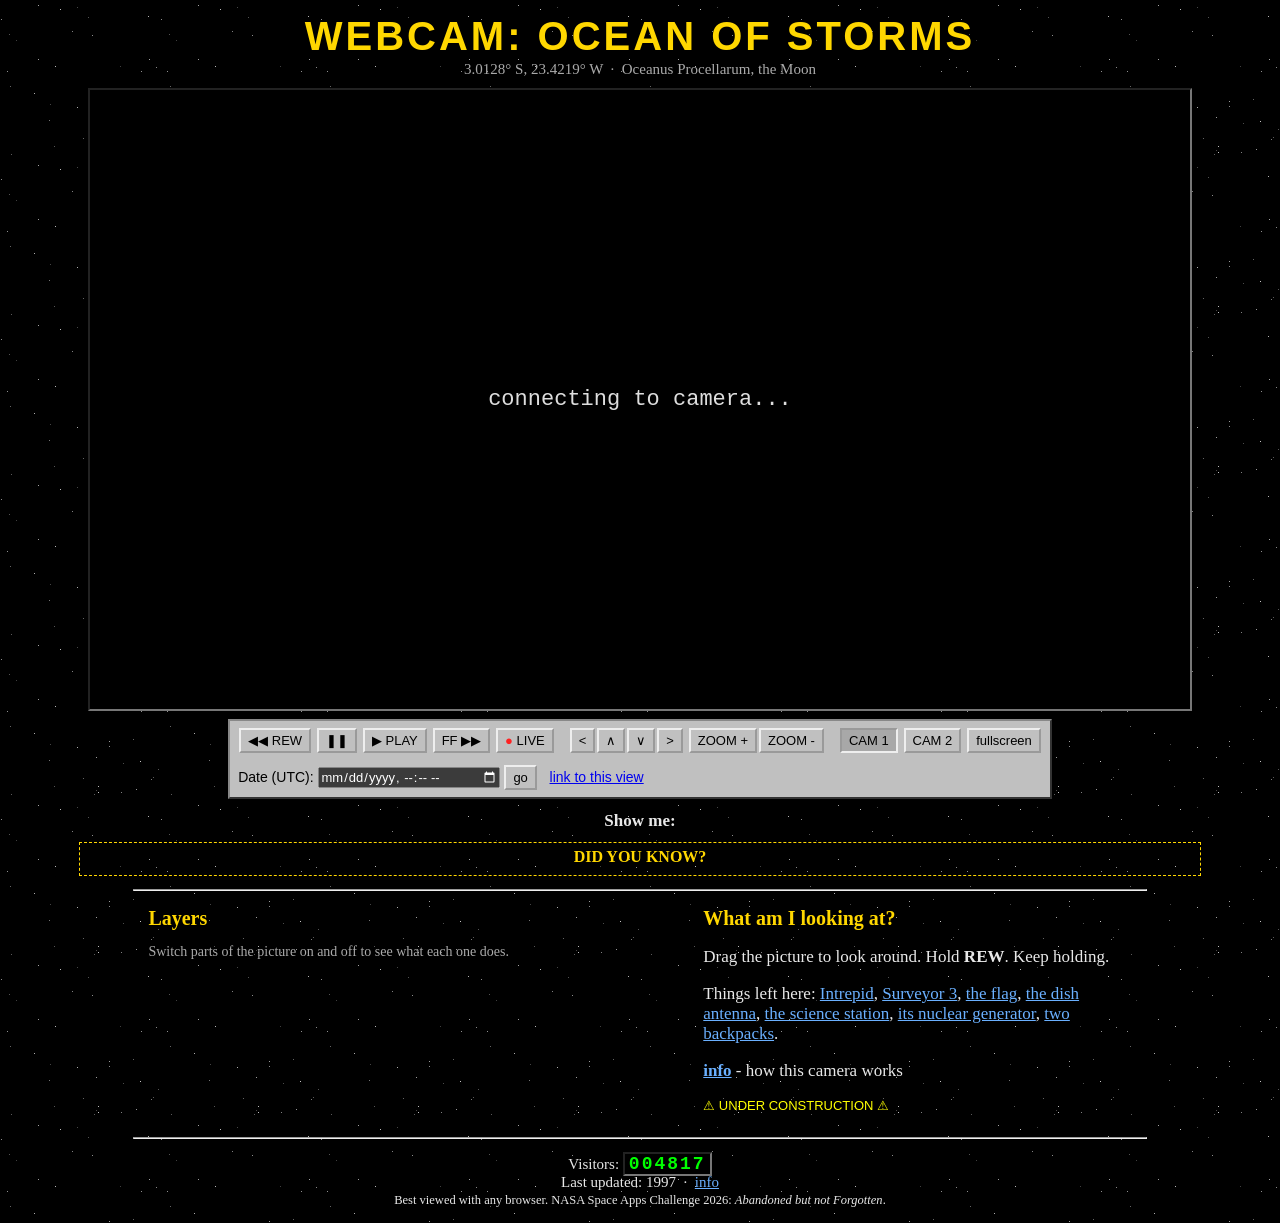
==== web/index.html @ f17116d2 "Webcam: Ocean of Storms - first working build Static site in web/: LROC terrain and albedo, NASA LM " ====
<!doctype html>
<html lang="en">
<head>
<meta charset="utf-8">
<meta name="viewport" content="width=device-width, initial-scale=1">
<title>Webcam: Ocean of Storms</title>
<meta name="description" content="A webcam at the Apollo 12 landing site. Rewind it to 1967.">
<meta name="generator" content="Hand-written HTML/JS. Code written with an AI assistant (Claude Code, Anthropic), NASA Space Apps 2026.">
<meta name="ai-disclosure" content="Code and page text drafted with Claude Code (Anthropic). Idea, research and decisions by the author. No AI-generated images, audio or video.">
<link rel="stylesheet" href="css/style.css">
<script src="vendor/astronomy.browser.min.js"></script>
<script type="importmap">{ "imports": { "three": "./vendor/three.module.min.js" } }</script>
</head>
<body>
<center>
<h1>WEBCAM: OCEAN OF STORMS</h1>
<p class="sub">3.0128&deg; S, 23.4219&deg; W &nbsp;&middot;&nbsp; Oceanus Procellarum, the Moon</p>

<div id="view">
  <canvas id="scene"></canvas>
  <div id="labels"></div>
  <div id="osd"></div>
  <div id="nosignal" hidden>NO SIGNAL<br><small>CAM 2 was not installed yet</small></div>
  <div id="loading">connecting to camera...</div>
  <pre id="debug" hidden></pre>
</div>

<table class="controls" cellpadding="3">
<tr><td>
  <button id="rew" title="hold to rewind faster and faster">&#9664;&#9664; REW</button>
  <button id="pause">&#10074;&#10074;</button>
  <button id="play" title="real time">&#9654; PLAY</button>
  <button id="ff" title="hold to fast-forward">FF &#9654;&#9654;</button>
  <button id="live"><span class="rec">&#9679;</span> LIVE</button>
</td><td>
  <button id="left">&lt;</button><button id="up">&and;</button><button id="down">&or;</button><button id="right">&gt;</button>
  <button id="zin">ZOOM +</button><button id="zout">ZOOM -</button>
</td><td>
  <button data-cam="1" class="on">CAM 1</button> <button data-cam="2">CAM 2</button>
  <button id="full">fullscreen</button>
</td></tr>
<tr><td colspan="3">
  Date (UTC): <input type="datetime-local" id="date" min="1967-04-01T00:00"> <button id="dateGo">go</button>
  &nbsp; <a href="#" id="share" onclick="return false">link to this view</a>
</td></tr>
</table>

<p id="jumps" class="jumps"><b>Show me:</b> </p>
<div class="tickerbox"><b>DID YOU KNOW?</b> <span id="ticker"></span></div>
<p id="readout" class="readout"></p>

<hr width="80%">
<table width="80%" class="lower"><tr valign="top">
<td width="55%">
<h2>Layers</h2>
<p class="small">Switch parts of the picture on and off to see what each one does.</p>
<div id="layers"></div>
</td>
<td>
<h2>What am I looking at?</h2>
<p>Drag the picture to look around. Hold <b>REW</b>. Keep holding.</p>
<p>Things left here: <a href="javascript:oosSheet('lm')">Intrepid</a>, <a href="javascript:oosSheet('surveyor3')">Surveyor 3</a>, <a href="javascript:oosSheet('flag')">the flag</a>, <a href="javascript:oosSheet('sband')">the dish antenna</a>, <a href="javascript:oosSheet('alsep')">the science station</a>, <a href="javascript:oosSheet('rtg')">its nuclear generator</a>, <a href="javascript:oosSheet('backpacks')">two backpacks</a>.</p>
<p><a href="info.html"><b>info</b></a> - how this camera works</p>
<p class="uc">&#9888; UNDER CONSTRUCTION &#9888;</p>
</td></tr></table>

<div id="sheet" hidden><div class="sheetin"><button id="sheetClose">close</button><div id="sheetBody"></div></div></div>

<hr width="80%">
<p class="footer">Visitors: <span id="counter" class="counter">004817</span><br>
Last updated: 1997 &nbsp;&middot;&nbsp; <a href="info.html">info</a><br>
<small>Best viewed with any browser. NASA Space Apps Challenge 2026: <i>Abandoned but not Forgotten</i>.</small></p>
</center>
<script type="module" src="js/main.js"></script>
</body>
</html>
---- web/css/style.css ----
/* 1996 homepage. Deliberately plain. */
:root { color-scheme: dark; }
body { background: #000 url('../assets/stars-tile.png'); color: #e8e8e8; font-family: "Times New Roman", Times, serif; margin: 8px; font-size: 17px; }
h1 { font-family: "Arial Black", Impact, sans-serif; color: #ffd700; letter-spacing: 3px; margin: 14px 0 2px; font-size: clamp(22px, 5vw, 40px); }
h2 { color: #ffd700; font-size: 20px; margin: 6px 0; }
.sub { margin: 0 0 10px; color: #aaa; font-size: 15px; }
a { color: #6ab0ff; } a:visited { color: #c28cff; }
#view { position: relative; width: min(100%, 1100px); aspect-ratio: 16 / 9; background: #000; border: 2px inset #777; overflow: hidden; touch-action: none; cursor: grab; text-align: left; }
#view:fullscreen { width: 100vw; height: 100vh; aspect-ratio: auto; border: 0; }
#scene { width: 100%; height: 100%; display: block; }
#osd { position: absolute; left: 10px; bottom: 8px; font: 15px "Courier New", monospace; color: #fff; text-shadow: 1px 1px 0 #000, 0 0 3px #000; pointer-events: none; }
.rec { color: #f22; }
#loading, #nosignal { position: absolute; inset: 0; display: flex; align-items: center; justify-content: center; flex-direction: column; font: 22px "Courier New", monospace; color: #ddd; background: #000; text-align: center; }
#nosignal { background: repeating-linear-gradient(0deg, #111 0 2px, #1a1a1a 2px 4px); }
[hidden] { display: none !important; }
#debug { position: absolute; top: 0; left: 0; right: 0; margin: 0; padding: 4px; font: 11px monospace; color: #0f0; background: rgba(0,0,0,.6); white-space: pre-wrap; pointer-events: none; }
#labels { position: absolute; inset: 0; pointer-events: none; }
.label { position: absolute; transform: translate(-50%, -100%); font: 13px "Courier New", monospace; color: #ff0; background: rgba(0,0,0,.55); border: 1px solid #ff0; padding: 1px 4px; white-space: nowrap; pointer-events: auto; cursor: pointer; }
.label::after { content: ''; position: absolute; left: 50%; top: 100%; width: 1px; height: 14px; background: #ff0; }
.controls { margin: 8px auto 2px; border: 2px outset #888; background: #c0c0c0; color: #000; font-family: Arial, sans-serif; font-size: 14px; }
.controls td { padding: 4px 6px; }
button { font: 13px Arial, sans-serif; background: #c0c0c0; color: #000; border: 2px outset #eee; padding: 3px 7px; margin: 1px; cursor: pointer; user-select: none; -webkit-user-select: none; touch-action: none; }
button:active, button.on { border-style: inset; background: #a8a8a8; }
input[type=datetime-local] { font: 13px Arial, sans-serif; }
.controls a { color: #00e; }
.jumps { max-width: 1100px; margin: 8px 0; line-height: 1.6; }
.tickerbox { max-width: 1100px; border: 1px dashed #ffd700; padding: 5px 10px; color: #fff; font-size: 16px; min-height: 22px; }
.tickerbox b { color: #ffd700; }
.readout { font: 13px "Courier New", monospace; color: #9c9; }
.lower { text-align: left; }
.lower td { padding: 0 12px; }
#layers label { display: block; margin: 3px 0; font-size: 15px; }
.small { font-size: 14px; color: #aaa; }
.uc { color: #ff0; font-family: "Arial Black", sans-serif; font-size: 13px; animation: blink 1.2s steps(1) infinite; }
@keyframes blink { 50% { opacity: 0; } }
.counter { font: bold 18px "Courier New", monospace; background: #000; color: #0f0; border: 2px inset #777; padding: 0 4px; letter-spacing: 2px; }
.footer { font-size: 15px; }
#sheet { position: fixed; inset: 0; background: rgba(0,0,0,.55); z-index: 10; display: flex; align-items: center; justify-content: center; }
.sheetin { max-width: 620px; width: calc(100% - 32px); max-height: 85vh; overflow: auto; background: #fffff0; color: #000; border: 3px double #000; padding: 12px 16px; text-align: left; font-family: "Courier New", monospace; font-size: 15px; }
.sheetin h3 { margin: 0 0 8px; font-family: Arial, sans-serif; }
.sheetin small { color: #a00; }
.sheetin table { border-collapse: collapse; margin: 6px 0; }
.sheetin td { border: 1px solid #000; padding: 2px 6px; }
.sheetin .src { font-size: 12px; color: #444; }
#sheetClose { float: right; }
@media (max-width: 760px) {
  body { margin: 4px; font-size: 16px; }
  .lower, .lower tr, .lower td { display: block; width: 100% !important; }
  .controls td { display: block; }
  #osd { font-size: 12px; }
}
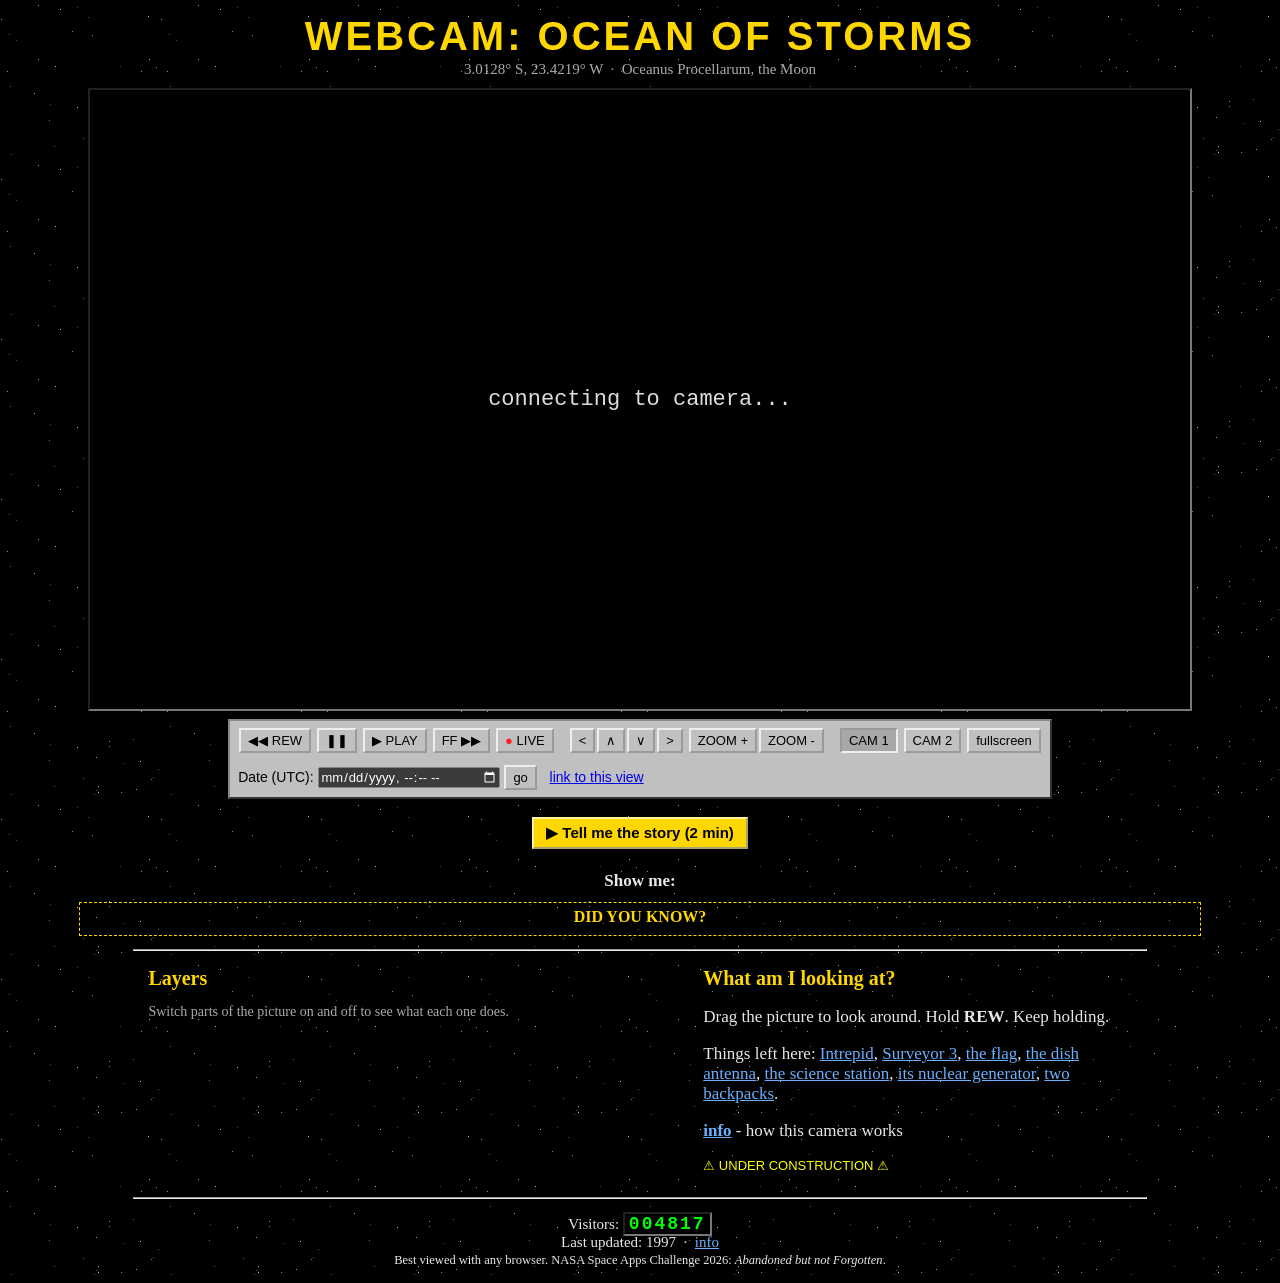
==== commit d98bef02: "Story mode, Earth metering, mobile layout, framing fixes Co-Authored-By: Claude Opus 5.5 <noreply@an" ====
--- a/web/index.html
+++ b/web/index.html
@@ -20,6 +20,7 @@
   <canvas id="scene"></canvas>
   <div id="labels"></div>
   <div id="osd"></div>
+  <div id="caption" hidden></div>
   <div id="nosignal" hidden>NO SIGNAL<br><small>CAM 2 was not installed yet</small></div>
   <div id="loading">connecting to camera...</div>
   <pre id="debug" hidden></pre>
@@ -45,6 +46,7 @@
 </td></tr>
 </table>
 
+<p><button id="story">&#9654; Tell me the story (2 min)</button></p>
 <p id="jumps" class="jumps"><b>Show me:</b> </p>
 <div class="tickerbox"><b>DID YOU KNOW?</b> <span id="ticker"></span></div>
 <p id="readout" class="readout"></p>
--- a/web/css/style.css
+++ b/web/css/style.css
@@ -45,7 +45,15 @@
 #sheetClose { float: right; }
 @media (max-width: 760px) {
   body { margin: 4px; font-size: 16px; }
-  .lower, .lower tr, .lower td { display: block; width: 100% !important; }
+  .lower { width: 100% !important; }
+  .lower, .lower tbody, .lower tr, .lower td { display: block; width: auto !important; }
+  .lower td { padding: 0 4px; }
+  #caption { font-size: 15px; padding: 6px 8px; }
   .controls td { display: block; }
   #osd { font-size: 12px; }
 }
+
+#caption { position: absolute; left: 50%; bottom: 34px; transform: translateX(-50%); width: min(90%, 760px); background: rgba(0,0,0,.72); color: #fff; border: 1px solid #ffd700; padding: 8px 14px; font: 20px/1.35 "Times New Roman", serif; text-align: center; pointer-events: none; }
+#caption small { display: block; color: #ffd700; font: 13px "Courier New", monospace; margin-bottom: 3px; }
+#story { font: bold 15px Arial, sans-serif; background: #ffd700; border-color: #fff3a0; padding: 5px 12px; }
+#story.on { background: #c9a800; }
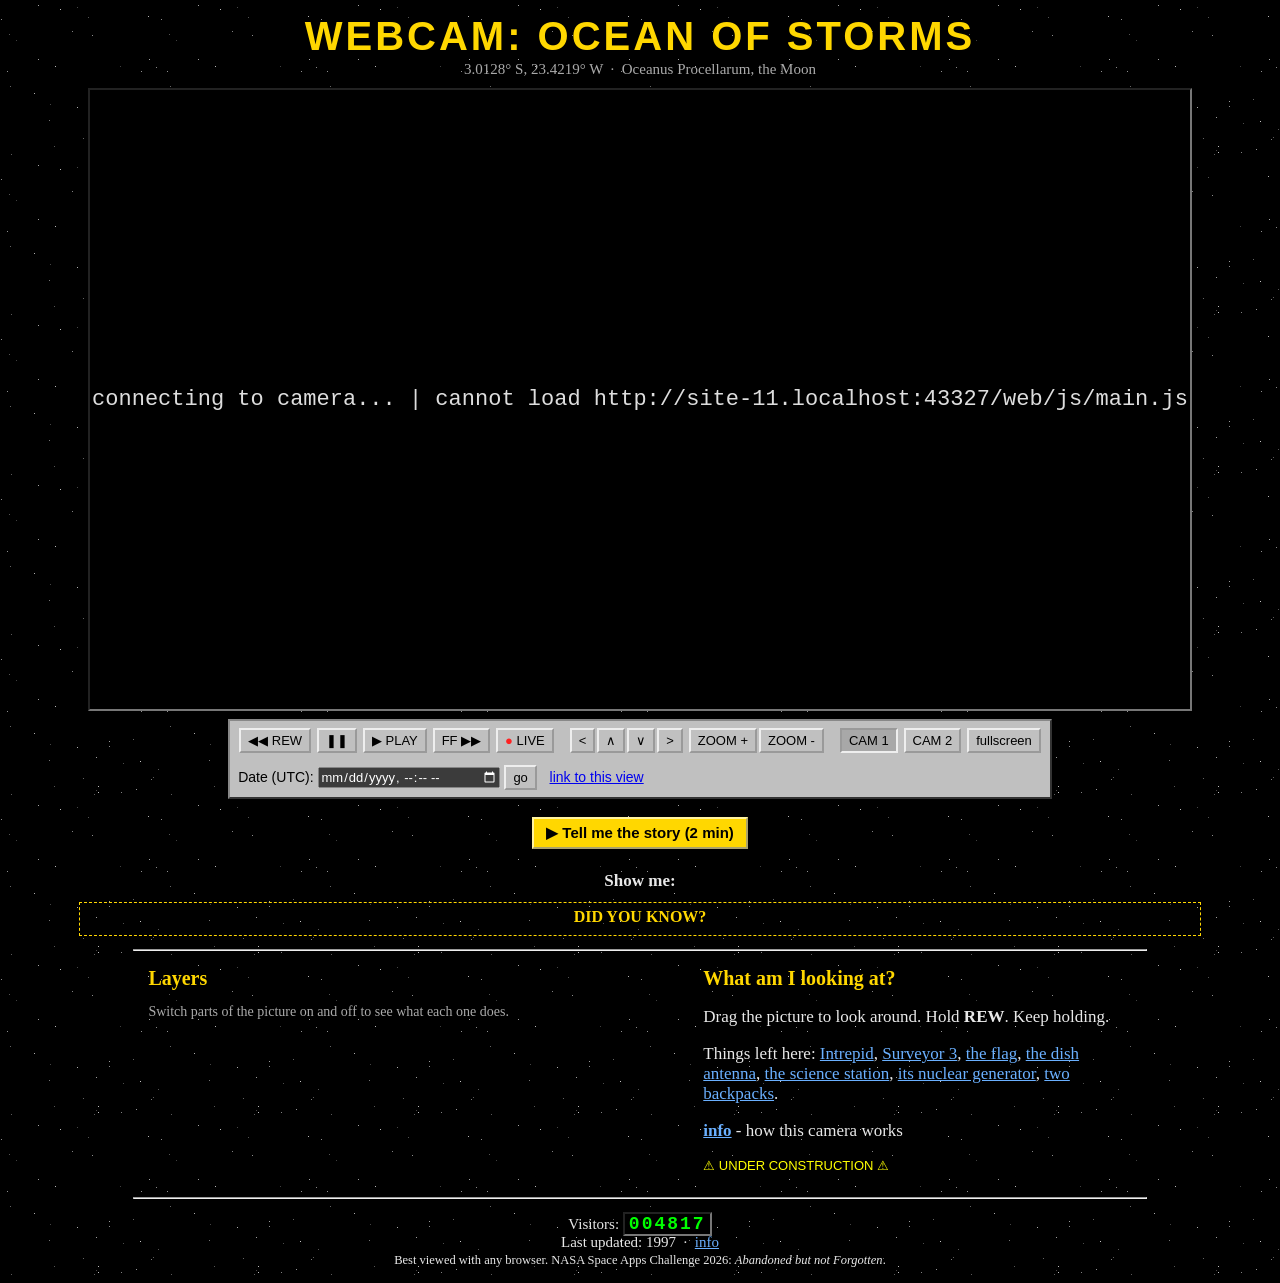
==== commit 0038d14c: "Loading line names the exact step (lander model / lander photo) and shows any load error on the pict" ====
--- a/web/index.html
+++ b/web/index.html
@@ -2,6 +2,7 @@
 <html lang="en">
 <head>
 <meta charset="utf-8">
+<link rel="icon" href="data:,">
 <meta name="viewport" content="width=device-width, initial-scale=1">
 <title>Webcam: Ocean of Storms</title>
 <meta name="description" content="A webcam at the Apollo 12 landing site. Rewind it to 1967.">
@@ -16,13 +17,21 @@
 <h1>WEBCAM: OCEAN OF STORMS</h1>
 <p class="sub">3.0128&deg; S, 23.4219&deg; W &nbsp;&middot;&nbsp; Oceanus Procellarum, the Moon</p>
 
-<div id="view">
+<div id="view" role="img" aria-label="Webcam picture of the Apollo 12 landing site on the Moon. Drag to look around; use the buttons below to move through time.">
   <canvas id="scene"></canvas>
   <div id="labels"></div>
   <div id="osd"></div>
   <div id="caption" hidden></div>
   <div id="nosignal" hidden>NO SIGNAL<br><small>CAM 2 was not installed yet</small></div>
   <div id="loading">connecting to camera...</div>
+  <script>
+  // show load problems on the picture itself, so a visitor can tell us what failed
+  (function () {
+    var note = function (t) { var l = document.getElementById('loading'); if (l && !l.hidden) l.textContent += ' | ' + t; };
+    window.addEventListener('error', function (e) { note(e.message || ('cannot load ' + ((e.target && (e.target.src || e.target.href)) || '?'))); }, true);
+    window.addEventListener('unhandledrejection', function (e) { note(String(e.reason && e.reason.message || e.reason)); });
+  })();
+  </script>
   <pre id="debug" hidden></pre>
 </div>
 
--- a/web/css/style.css
+++ b/web/css/style.css
@@ -57,3 +57,13 @@
 #caption small { display: block; color: #ffd700; font: 13px "Courier New", monospace; margin-bottom: 3px; }
 #story { font: bold 15px Arial, sans-serif; background: #ffd700; border-color: #fff3a0; padding: 5px 12px; }
 #story.on { background: #c9a800; }
+
+/* ?embed: only the picture, for the slide deck */
+body.embed { margin: 0; background: #000; overflow: hidden; }
+body.embed center > *:not(#view) { display: none !important; }
+body.embed #view { width: 100vw; height: 100vh; aspect-ratio: auto; border: 0; }
+
+.srclink { font: 12px "Courier New", monospace; color: #8cf; pointer-events: auto; }
+#caption .srclink { color: #ffd700; }
+ul.src { margin: 2px 0 6px 18px; padding: 0; font-size: 13px; }
+ul.src a { color: #00e; }
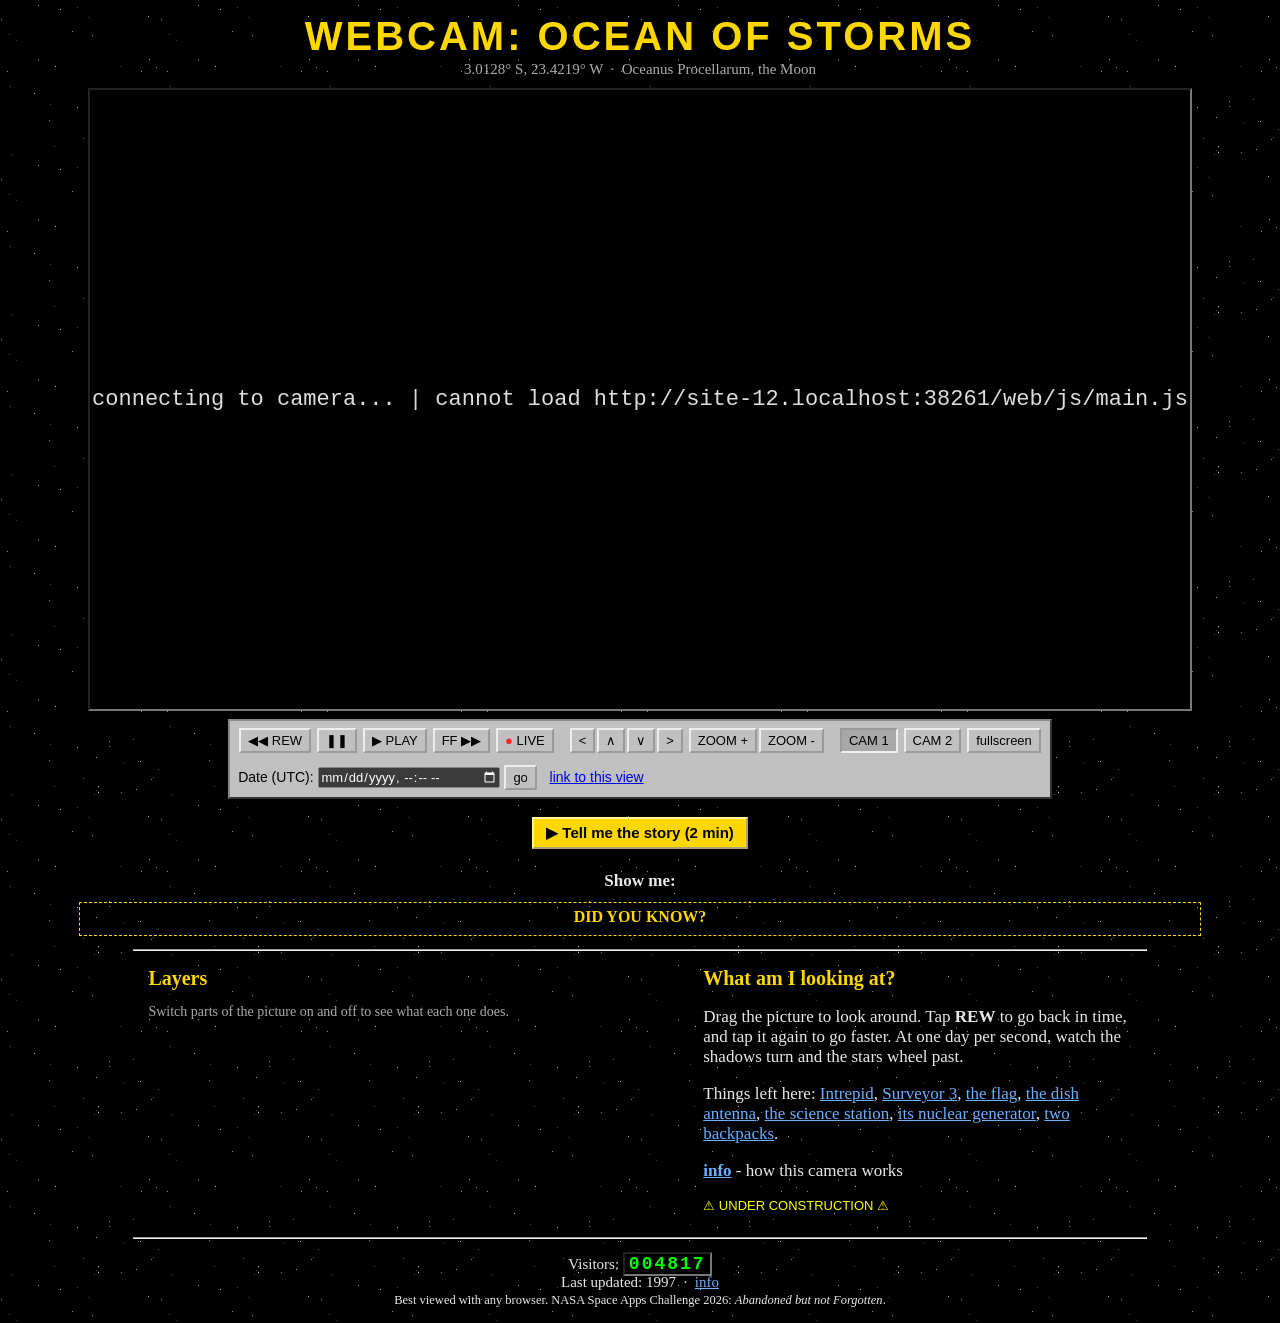
==== commit 6670fccd: "REW/FF step through speeds on each tap (1 h/s to 10 yr/s) and keep running; regolith tile repeat bro" ====
--- a/web/index.html
+++ b/web/index.html
@@ -37,10 +37,10 @@
 
 <table class="controls" cellpadding="3">
 <tr><td>
-  <button id="rew" title="hold to rewind faster and faster">&#9664;&#9664; REW</button>
+  <button id="rew" title="tap to rewind; tap again to go faster (1 hour per second up to 10 years per second)">&#9664;&#9664; REW</button>
   <button id="pause">&#10074;&#10074;</button>
   <button id="play" title="real time">&#9654; PLAY</button>
-  <button id="ff" title="hold to fast-forward">FF &#9654;&#9654;</button>
+  <button id="ff" title="tap to fast-forward; tap again to go faster">FF &#9654;&#9654;</button>
   <button id="live"><span class="rec">&#9679;</span> LIVE</button>
 </td><td>
   <button id="left">&lt;</button><button id="up">&and;</button><button id="down">&or;</button><button id="right">&gt;</button>
@@ -69,7 +69,7 @@
 </td>
 <td>
 <h2>What am I looking at?</h2>
-<p>Drag the picture to look around. Hold <b>REW</b>. Keep holding.</p>
+<p>Drag the picture to look around. Tap <b>REW</b> to go back in time, and tap it again to go faster. At one day per second, watch the shadows turn and the stars wheel past.</p>
 <p>Things left here: <a href="javascript:oosSheet('lm')">Intrepid</a>, <a href="javascript:oosSheet('surveyor3')">Surveyor 3</a>, <a href="javascript:oosSheet('flag')">the flag</a>, <a href="javascript:oosSheet('sband')">the dish antenna</a>, <a href="javascript:oosSheet('alsep')">the science station</a>, <a href="javascript:oosSheet('rtg')">its nuclear generator</a>, <a href="javascript:oosSheet('backpacks')">two backpacks</a>.</p>
 <p><a href="info.html"><b>info</b></a> - how this camera works</p>
 <p class="uc">&#9888; UNDER CONSTRUCTION &#9888;</p>
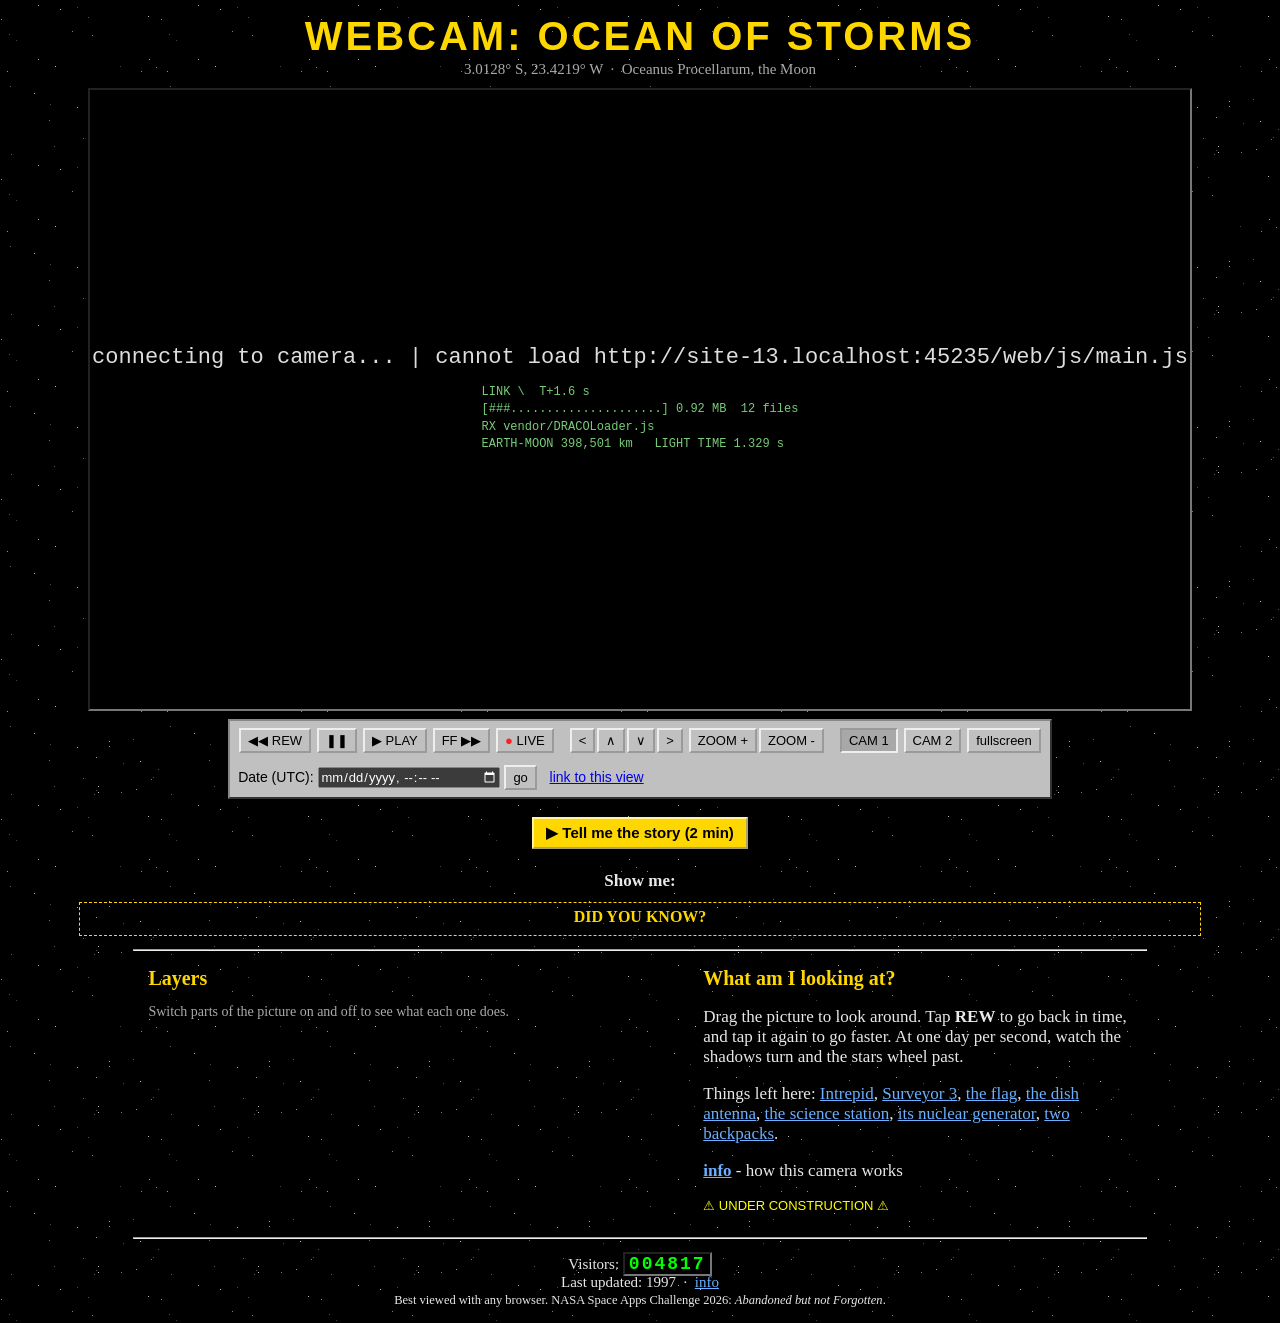
==== commit 15f07c97: "Start without waiting for the lander model (it only casts the shadow; a stand-in shadow until it arr" ====
--- a/web/index.html
+++ b/web/index.html
@@ -23,13 +23,36 @@
   <div id="osd"></div>
   <div id="caption" hidden></div>
   <div id="nosignal" hidden>NO SIGNAL<br><small>CAM 2 was not installed yet</small></div>
-  <div id="loading">connecting to camera...</div>
+  <div id="loading"><div id="loadstep">connecting to camera...</div><pre id="tele"></pre></div>
   <script>
   // show load problems on the picture itself, so a visitor can tell us what failed
   (function () {
-    var note = function (t) { var l = document.getElementById('loading'); if (l && !l.hidden) l.textContent += ' | ' + t; };
+    var note = function (t) { var l = document.getElementById('loading'), st = document.getElementById('loadstep'); if (l && !l.hidden && st) st.textContent += ' | ' + t; };
     window.addEventListener('error', function (e) { note(e.message || ('cannot load ' + ((e.target && (e.target.src || e.target.href)) || '?'))); }, true);
     window.addEventListener('unhandledrejection', function (e) { note(String(e.reason && e.reason.message || e.reason)); });
+  })();
+  </script>
+  <script>
+  // live link telemetry while the page loads: real byte counts from the browser, real Earth-Moon distance
+  (function () {
+    var EXPECT = 6.7e6, t0 = performance.now(), spin = ['|', '/', '-', String.fromCharCode(92)], k = 0;
+    var pad = function (s, n) { s = String(s); while (s.length < n) s += ' '; return s; };
+    var tick = function () {
+      var l = document.getElementById('loading'), el = document.getElementById('tele');
+      if (!l || l.hidden || !el) return;
+      var e = performance.getEntriesByType('resource'), b = 0, last = '';
+      for (var i = 0; i < e.length; i++) { b += e[i].decodedBodySize || e[i].transferSize || 0; last = e[i].name.split('/').slice(-2).join('/'); }
+      var f = Math.min(1, b / EXPECT), n = Math.round(f * 24), bar = '';
+      for (var j = 0; j < 24; j++) bar += j < n ? '#' : '.';
+      var dist = '';
+      try { var v = Astronomy.GeoMoon(new Date()), km = Math.hypot(v.x, v.y, v.z) * 149597870.7;
+        dist = 'EARTH-MOON ' + Math.round(km).toLocaleString('en-US') + ' km   LIGHT TIME ' + (km / 299792.458).toFixed(3) + ' s'; } catch (err) {}
+      el.textContent = ['LINK ' + spin[k++ % 4] + '  T+' + ((performance.now() - t0) / 1000).toFixed(1) + ' s',
+        '[' + bar + '] ' + (b / 1e6).toFixed(2) + ' MB  ' + e.length + ' files',
+        'RX ' + pad(last, 34), dist].join(String.fromCharCode(10));
+      setTimeout(tick, 90);
+    };
+    tick();
   })();
   </script>
   <pre id="debug" hidden></pre>
--- a/web/css/style.css
+++ b/web/css/style.css
@@ -67,3 +67,12 @@
 #caption .srclink { color: #ffd700; }
 ul.src { margin: 2px 0 6px 18px; padding: 0; font-size: 13px; }
 ul.src a { color: #00e; }
+
+/* info page: by the numbers */
+.nums { border-collapse: collapse; margin: 8px 0; }
+.nums td { border-top: 1px dotted #666; padding: 5px 8px; vertical-align: top; }
+.nums td:first-child { color: #ffd700; font: bold 1.25em Arial, Helvetica, sans-serif; white-space: nowrap; text-align: right; }
+@media (max-width: 600px) { .nums td:first-child { white-space: normal; font-size: 1.05em; } }
+
+#tele { margin: 14px 0 0; font: 12px/1.45 "Courier New", monospace; color: #7c7; text-align: left; white-space: pre; min-height: 5.8em; }
+@media (max-width: 600px) { #tele { font-size: 9px; } #loading { font-size: 16px; } }
